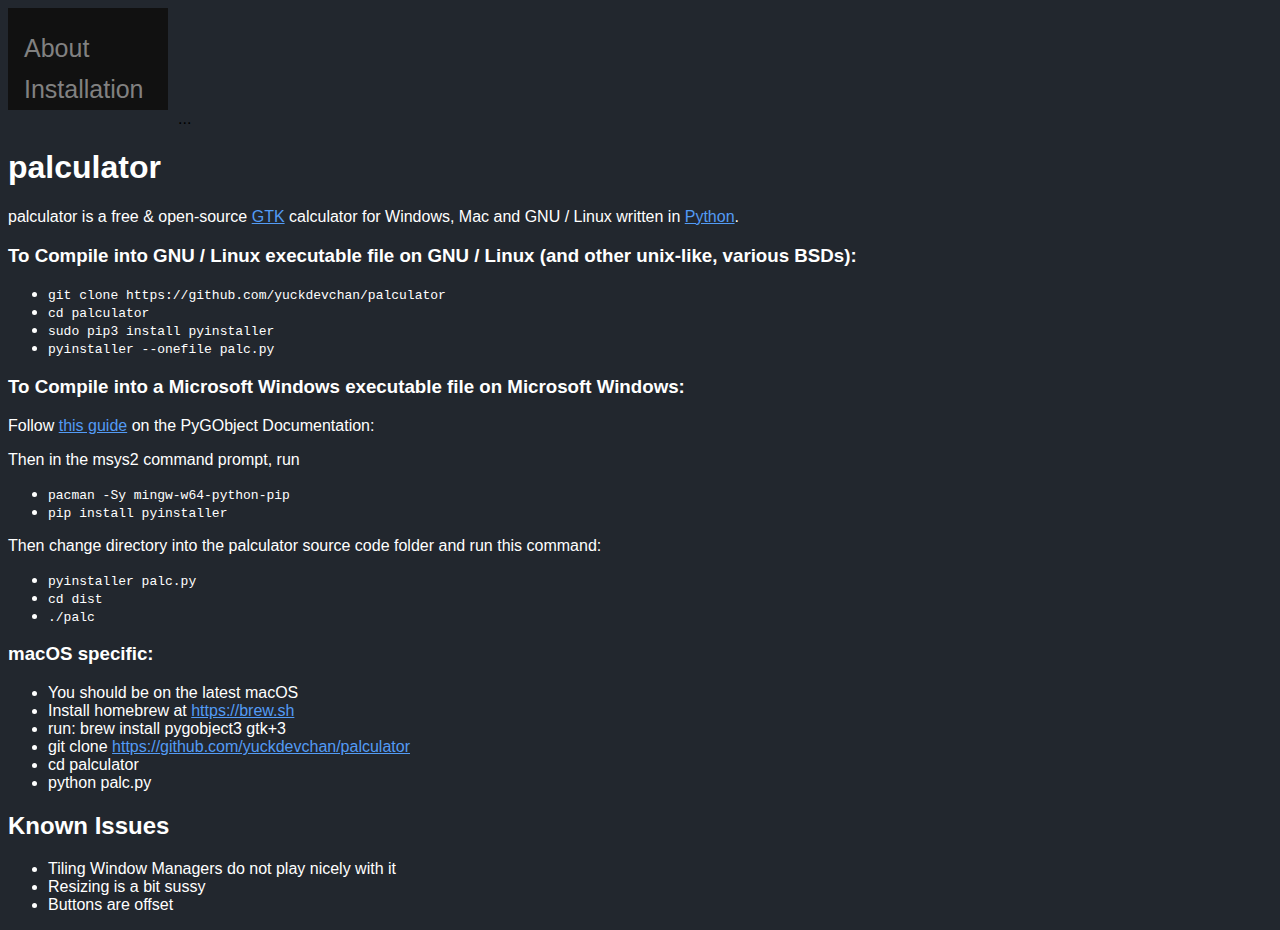
==== index.html @ 7b811f7e "Update index.html" ====
<head>
  <link rel="stylesheet" href="website/style.css">
</head>
<body>
  
  <!-- Side navigation -->
<div class="sidenav">
  <a href="website/about.html">About</a>
  <a href="website/install.html">Installation</a>
</div>

<!-- Page content -->
<div class="main">
  ...
</div>
  
<h1 id="palculator">palculator</h1>
<p>palculator is a free &amp; open-source <a href="https://gtk.org">GTK</a> calculator for Windows, Mac and GNU / Linux written in <a href="https://python.org">Python</a>.</p>
<h3 id="to-compile-into-gnu-linux-executable-file-on-gnu-linux-and-other-unix-like-various-bsds-">To Compile into GNU / Linux executable file on GNU / Linux (and other unix-like, various BSDs):</h3>
<ul>
<li><code>git clone https://github.com/yuckdevchan/palculator</code></li>
<li><code>cd palculator</code></li>
<li><code>sudo pip3 install pyinstaller</code></li>
<li><code>pyinstaller --onefile palc.py</code></li>
</ul>
<h3 id="to-compile-into-a-microsoft-windows-executable-file-on-microsoft-windows-">To Compile into a Microsoft Windows executable file on Microsoft Windows:</h3>
<p>Follow <a href="https://pygobject.readthedocs.io/en/latest/getting_started.html#windows-getting-started">this guide</a> on the PyGObject Documentation: </p>
<p>Then in the msys2 command prompt, run </p>
<ul>
<li><code>pacman -Sy mingw-w64-python-pip</code></li>
<li><code>pip install pyinstaller</code></li>
</ul>
<p>Then change directory into the palculator source code folder and run this command:</p>
<ul>
<li><code>pyinstaller palc.py</code></li>
<li><code>cd dist</code></li>
<li><code>./palc</code></li>
</ul>
<h3 id="macos-specific-">macOS specific:</h3>
<ul>
<li>You should be on the latest macOS</li>
<li>Install homebrew at <a href="https://brew.sh">https://brew.sh</a></li>
<li>run: brew install pygobject3 gtk+3</li>
<li>git clone <a href="https://github.com/yuckdevchan/palculator">https://github.com/yuckdevchan/palculator</a></li>
<li>cd palculator</li>
<li>python palc.py</li>
</ul>
<h2 id="known-issues">Known Issues</h2>
<ul>
<li>Tiling Window Managers do not play nicely with it</li>
<li>Resizing is a bit sussy</li>
<li>Buttons are offset</li>
</ul>
</body>
---- website/style.css ----
/* General CSS rules for the body of the site */

body {
  font-family: 'Noto Sans', sans-serif;
  background-color: #22272e;
}

/* Text properties */

p {
  color: white; 
}

/* List item properties */

li {
  color: white;
}

/* Heading properties */

h1 {
  color: white; 
}

h2 {
  color: white; 
}

h3 {
  color: white; 
}

h4 {
  color: white;
}

/* Hyperlink properties */

a {
  color: #539bf5;
}

/* The sidebar menu */
.sidenav {
  /*height: 100%; /* Full-height: remove this if you want "auto" height */
  width: 160px; /* Set the width of the sidebar */
  /*position: fixed; /* Fixed Sidebar (stay in place on scroll) */
  z-index: 1; /* Stay on top */
  top: 0; /* Stay at the top */
  left: 0;
  background-color: #111; /* Black */
  overflow-x: hidden; /* Disable horizontal scroll */
  padding-top: 20px;
}

/* The navigation menu links */
.sidenav a {
  padding: 6px 8px 6px 16px;
  text-decoration: none;
  font-size: 25px;
  color: #818181;
  display: block;
}

/* When you mouse over the navigation links, change their color */
.sidenav a:hover {
  color: #f1f1f1;
}

/* Style page content */
.main {
  margin-left: 160px; /* Same as the width of the sidebar */
  padding: 0px 10px;
}

/* On smaller screens, where height is less than 450px, change the style of the sidebar (less padding and a smaller font size) */
@media screen and (max-height: 450px) {
  .sidenav {padding-top: 15px;}
  .sidenav a {font-size: 18px;}
}
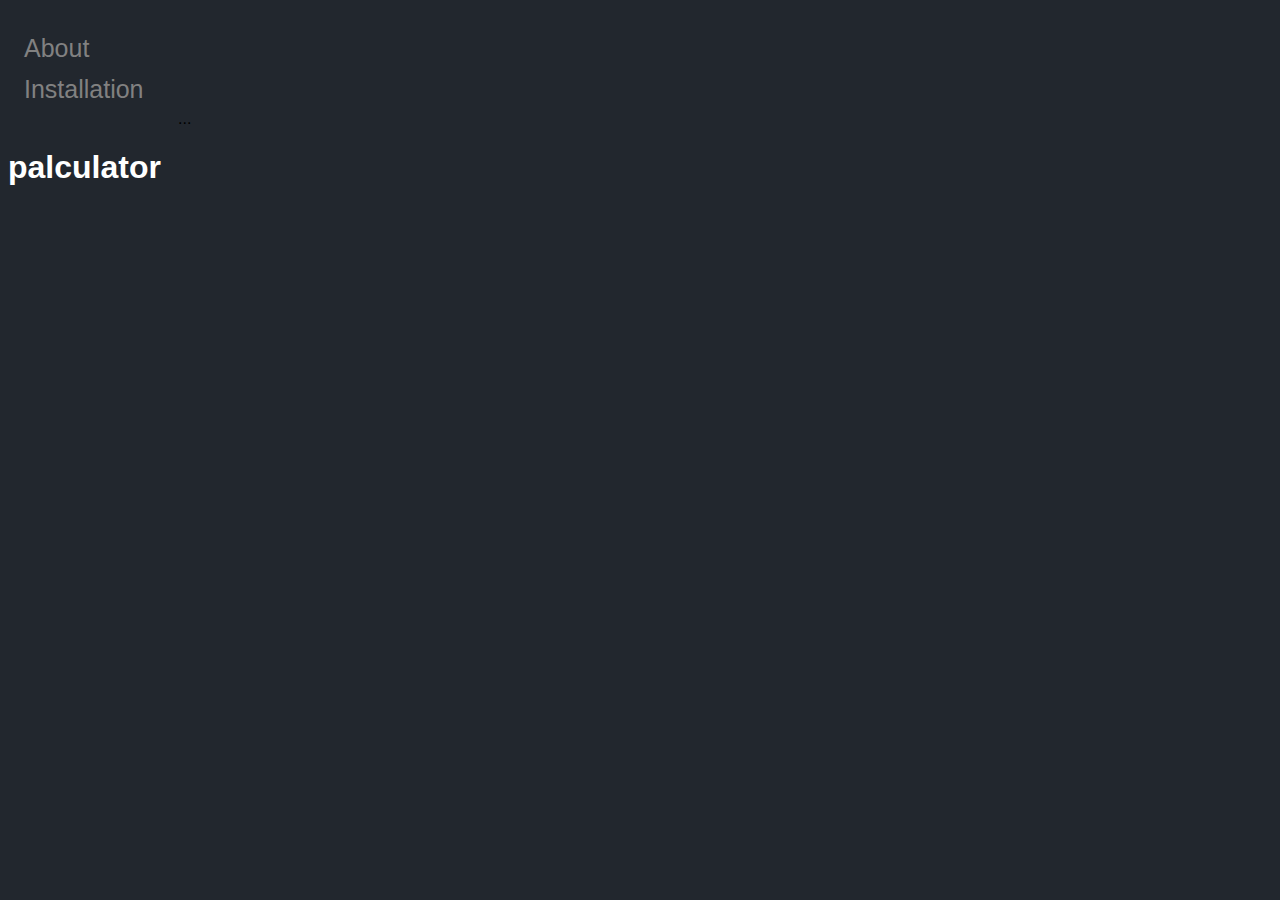
==== commit 3414502e: "Update index.html" ====
--- a/index.html
+++ b/index.html
@@ -1,5 +1,6 @@
 <head>
   <link rel="stylesheet" href="website/style.css">
+  <title>palculator</title>
 </head>
 <body>
   
@@ -15,40 +16,4 @@
 </div>
   
 <h1 id="palculator">palculator</h1>
-<p>palculator is a free &amp; open-source <a href="https://gtk.org">GTK</a> calculator for Windows, Mac and GNU / Linux written in <a href="https://python.org">Python</a>.</p>
-<h3 id="to-compile-into-gnu-linux-executable-file-on-gnu-linux-and-other-unix-like-various-bsds-">To Compile into GNU / Linux executable file on GNU / Linux (and other unix-like, various BSDs):</h3>
-<ul>
-<li><code>git clone https://github.com/yuckdevchan/palculator</code></li>
-<li><code>cd palculator</code></li>
-<li><code>sudo pip3 install pyinstaller</code></li>
-<li><code>pyinstaller --onefile palc.py</code></li>
-</ul>
-<h3 id="to-compile-into-a-microsoft-windows-executable-file-on-microsoft-windows-">To Compile into a Microsoft Windows executable file on Microsoft Windows:</h3>
-<p>Follow <a href="https://pygobject.readthedocs.io/en/latest/getting_started.html#windows-getting-started">this guide</a> on the PyGObject Documentation: </p>
-<p>Then in the msys2 command prompt, run </p>
-<ul>
-<li><code>pacman -Sy mingw-w64-python-pip</code></li>
-<li><code>pip install pyinstaller</code></li>
-</ul>
-<p>Then change directory into the palculator source code folder and run this command:</p>
-<ul>
-<li><code>pyinstaller palc.py</code></li>
-<li><code>cd dist</code></li>
-<li><code>./palc</code></li>
-</ul>
-<h3 id="macos-specific-">macOS specific:</h3>
-<ul>
-<li>You should be on the latest macOS</li>
-<li>Install homebrew at <a href="https://brew.sh">https://brew.sh</a></li>
-<li>run: brew install pygobject3 gtk+3</li>
-<li>git clone <a href="https://github.com/yuckdevchan/palculator">https://github.com/yuckdevchan/palculator</a></li>
-<li>cd palculator</li>
-<li>python palc.py</li>
-</ul>
-<h2 id="known-issues">Known Issues</h2>
-<ul>
-<li>Tiling Window Managers do not play nicely with it</li>
-<li>Resizing is a bit sussy</li>
-<li>Buttons are offset</li>
-</ul>
-</body>
+ 
--- a/website/style.css
+++ b/website/style.css
@@ -49,7 +49,7 @@
   z-index: 1; /* Stay on top */
   top: 0; /* Stay at the top */
   left: 0;
-  background-color: #111; /* Black */
+  /*background-color: #111; /* Black */
   overflow-x: hidden; /* Disable horizontal scroll */
   padding-top: 20px;
 }
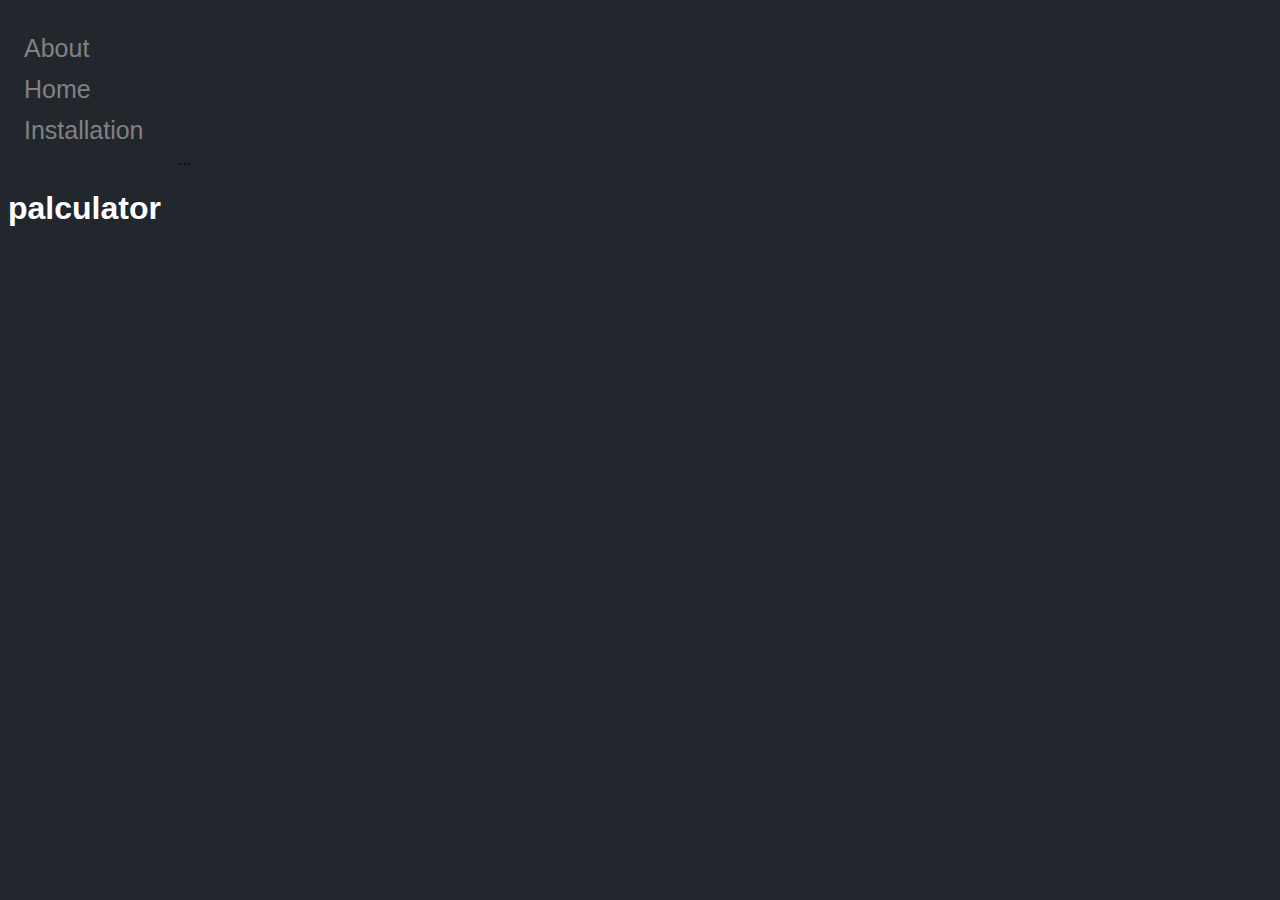
==== commit 23008a4f: "Update index.html" ====
--- a/index.html
+++ b/index.html
@@ -7,6 +7,7 @@
   <!-- Side navigation -->
 <div class="sidenav">
   <a href="website/about.html">About</a>
+  <a href="/index.html">Home</a>
   <a href="website/install.html">Installation</a>
 </div>
 
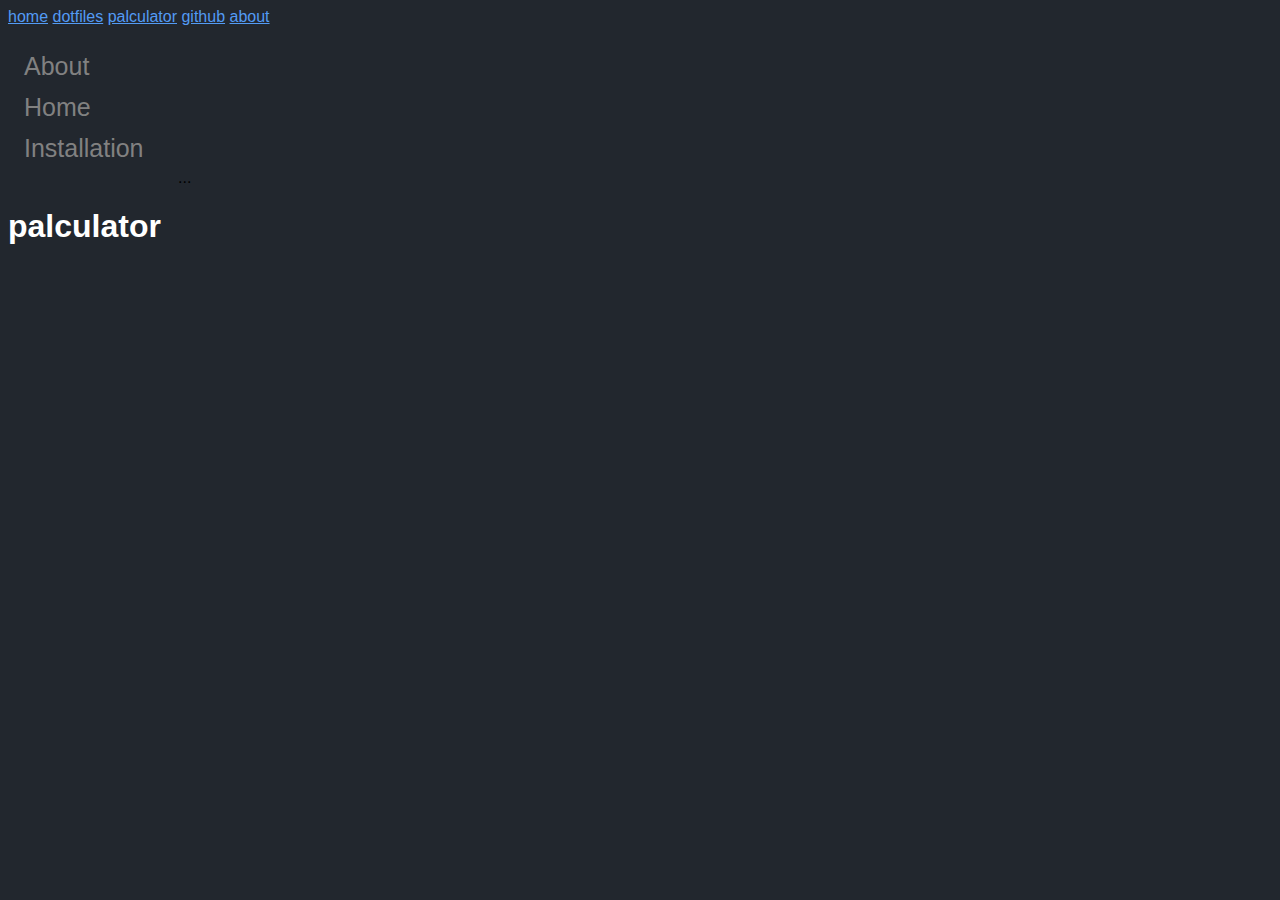
==== commit b01136c9: "Update index.html" ====
--- a/index.html
+++ b/index.html
@@ -3,7 +3,13 @@
   <title>palculator</title>
 </head>
 <body>
-  
+  <div class="topnav">
+  <a href="index.html"><i class="fa fa-fw fa-home"></i>home</a>
+  <a href="https://dotfilez.netlify.app"><i class="fa fa-brands fa-linux"></i>dotfiles</a>
+  <a class="active" href="https://palculator.netlify.app"><i class="fa fa-solid fa-calculator"></i>palculator</a>
+  <a href="https://github.com/yuckdevchan"><i class="fa fa-brands fa-github"></i>github</a>
+  <a href="about.html"><i class="fa fa-solid fa-circle-info"></i>about</a>
+</div>
   <!-- Side navigation -->
 <div class="sidenav">
   <a href="website/about.html">About</a>
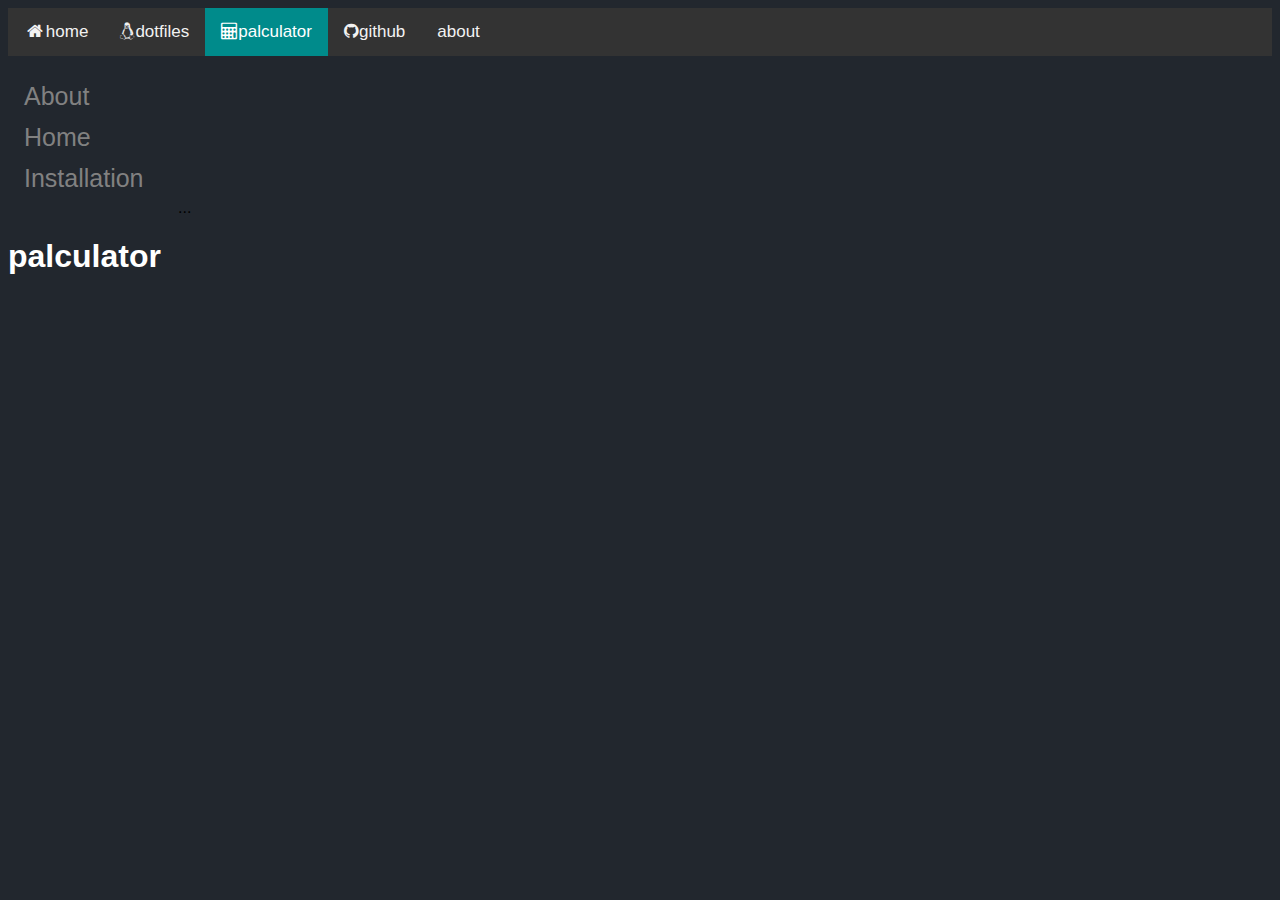
==== commit 277ed8e2: "Update index.html" ====
--- a/index.html
+++ b/index.html
@@ -1,5 +1,6 @@
 <head>
   <link rel="stylesheet" href="website/style.css">
+  <link rel="stylesheet" href="https://cdnjs.cloudflare.com/ajax/libs/font-awesome/4.7.0/css/font-awesome.min.css">
   <title>palculator</title>
 </head>
 <body>
--- a/website/style.css
+++ b/website/style.css
@@ -79,3 +79,31 @@
   .sidenav {padding-top: 15px;}
   .sidenav a {font-size: 18px;}
 }
+
+/* Add a black background color to the top navigation */
+.topnav {
+  background-color: #333;
+  overflow: hidden;
+}
+
+/* Style the links inside the navigation bar */
+.topnav a {
+  float: left;
+  color: #f2f2f2;
+  text-align: center;
+  padding: 14px 16px;
+  text-decoration: none;
+  font-size: 17px;
+}
+
+/* Change the color of links on hover */
+.topnav a:hover {
+  background-color: #ddd;
+  color: black;
+}
+
+/* Add a color to the active/current link */
+.topnav a.active {
+  background-color: darkcyan;
+  color: white;
+}
